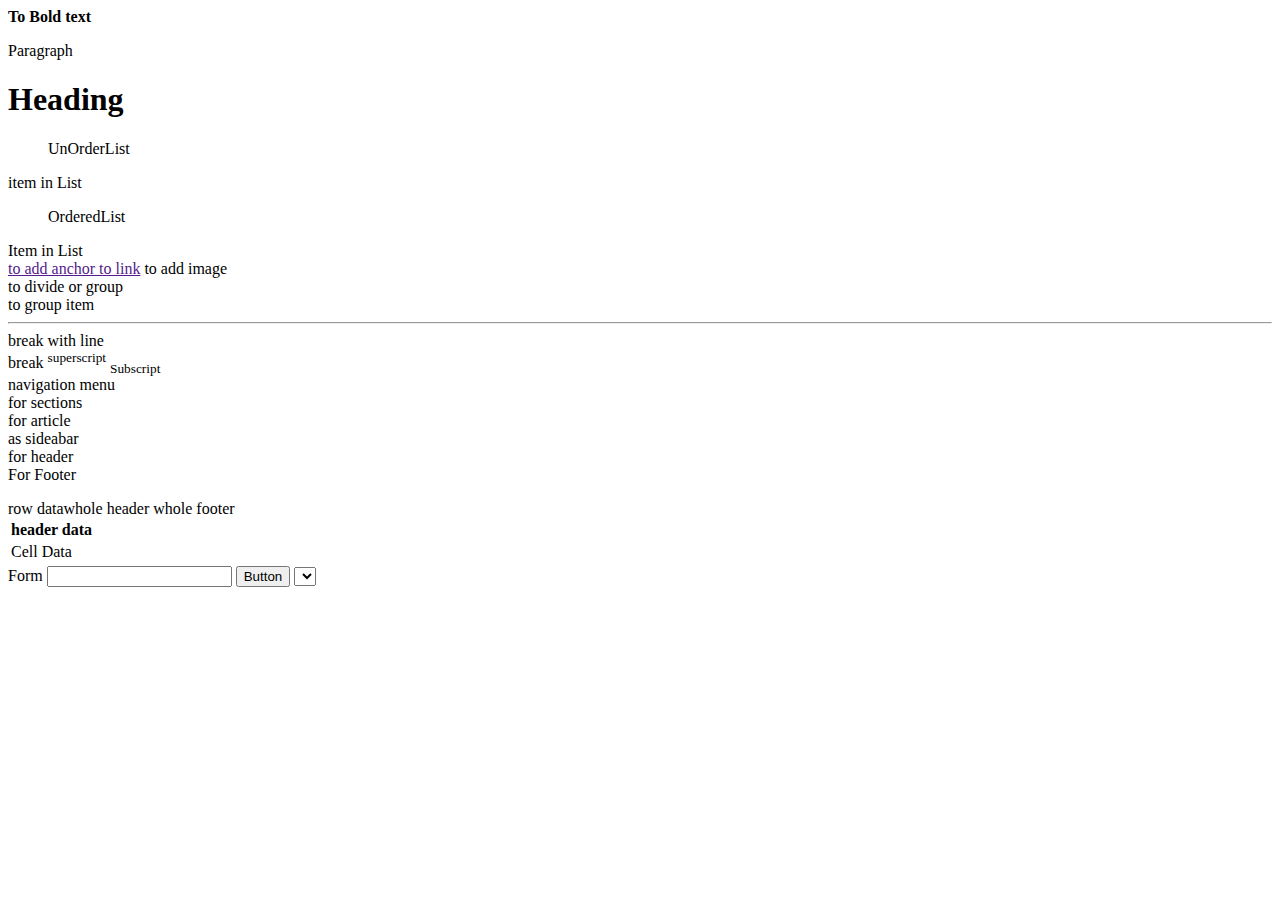
==== Web/HTMLCode.html @ ee51d8e6 "V.0.1" ====
<!DOCTYPE html>
<html lang="en">

<head>
    <meta charset="UTF-8">
    <meta http-equiv="X-UA-Compatible" content="IE=edge">
    <meta name="viewport" content="width=device-width, initial-scale=1.0">
    <title>Code</title>
</head>

<body>
    <b>To Bold text</b>
    <p>Paragraph</p>
    <h1>Heading</h1>
    <ul>UnOrderList</ul>
    <li>item in List</li>
    <ol>OrderedList</ol>
    <li>Item in List</li>
    <a href="">to add anchor to link</a>
    <img src="" alt="">to add image
    <!-- to add comment-->
    <div> to divide or group</div>
    <span>to group item</span>
    <hr>break with line
    <br>break
    <sup>superscript</sup>
    <sub>Subscript</sub>
    <!-- &xxxxx; to add symbol -->
    <nav>navigation menu</nav>
    <section>for sections</section>
    <article>for article</article>
    <aside>as sideabar</aside>
    <header>for header</header>
    <footer>For Footer</footer>
    <time>
        <figure></figure>
        <table>
            <td>Cell Data</td>
            <tr>row data</tr>
            <thead>whole header
                <th>header data</th>
            </thead>
            <tfoot>
                whole footer
            </tfoot>
            <!-- colspan="" for combining colum -->
            <!-- rowspan=""for combining rows -->

        </table>
        <form action="">Form
            <label for=""></label>
            <input type="text" name="" id="">
            <button>Button</button>
            <select name="" id="">
                <option value=""></option>
            </select>
        </form>

</body>

</html>
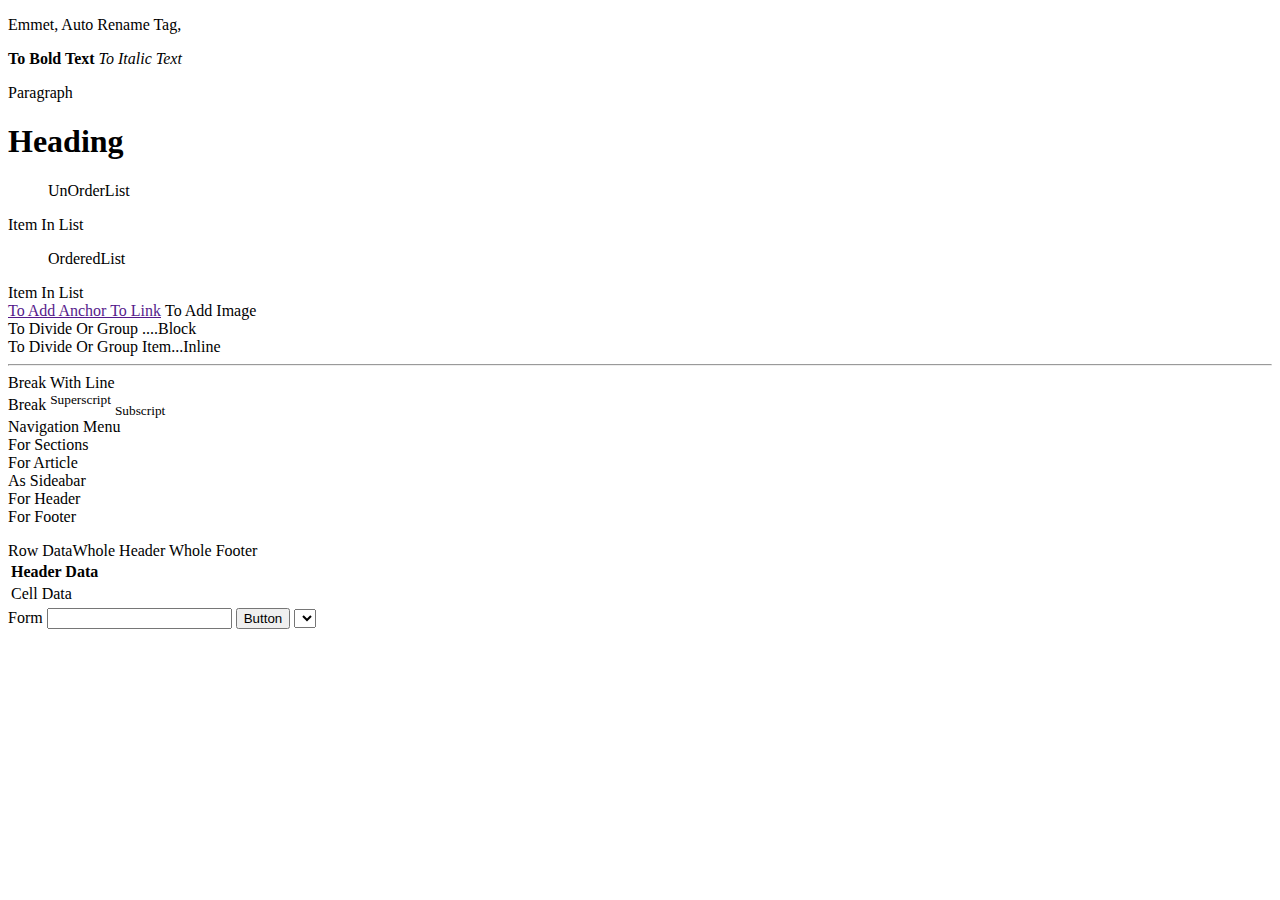
==== commit 8f5f6909: "nothing" ====
--- a/Web/HTMLCode.html
+++ b/Web/HTMLCode.html
@@ -9,42 +9,44 @@
 </head>
 
 <body>
-    <b>To Bold text</b>
+    <p class="Tools">Emmet, Auto Rename Tag, </p>
+    <b>To Bold Text</b>
+    <i>To Italic Text</i>
     <p>Paragraph</p>
     <h1>Heading</h1>
     <ul>UnOrderList</ul>
-    <li>item in List</li>
+    <li>Item In List</li>
     <ol>OrderedList</ol>
-    <li>Item in List</li>
-    <a href="">to add anchor to link</a>
-    <img src="" alt="">to add image
-    <!-- to add comment-->
-    <div> to divide or group</div>
-    <span>to group item</span>
-    <hr>break with line
-    <br>break
-    <sup>superscript</sup>
+    <li>Item In List</li>
+    <a href="">To Add Anchor To Link</a>
+    <img src="" alt="">To Add Image
+    <!-- To Add Comment-->
+    <div> To Divide Or Group ....Block</div>
+    <span>To Divide Or Group Item...Inline</span>
+    <hr>Break With Line
+    <br>Break
+    <sup>Superscript</sup>
     <sub>Subscript</sub>
-    <!-- &xxxxx; to add symbol -->
-    <nav>navigation menu</nav>
-    <section>for sections</section>
-    <article>for article</article>
-    <aside>as sideabar</aside>
-    <header>for header</header>
+    <!-- html Entities &xxxxx; To Add Symbol -->
+    <nav>Navigation Menu</nav>
+    <section>For Sections</section>
+    <article>For Article</article>
+    <aside>As Sideabar</aside>
+    <header>For Header</header>
     <footer>For Footer</footer>
     <time>
         <figure></figure>
         <table>
             <td>Cell Data</td>
-            <tr>row data</tr>
-            <thead>whole header
-                <th>header data</th>
+            <tr>Row Data</tr>
+            <thead>Whole Header
+                <th>Header Data</th>
             </thead>
             <tfoot>
-                whole footer
+                Whole Footer
             </tfoot>
-            <!-- colspan="" for combining colum -->
-            <!-- rowspan=""for combining rows -->
+            <!-- colspan="" For Combining Colum -->
+            <!-- rowspan=""For Combining Rows -->
 
         </table>
         <form action="">Form
